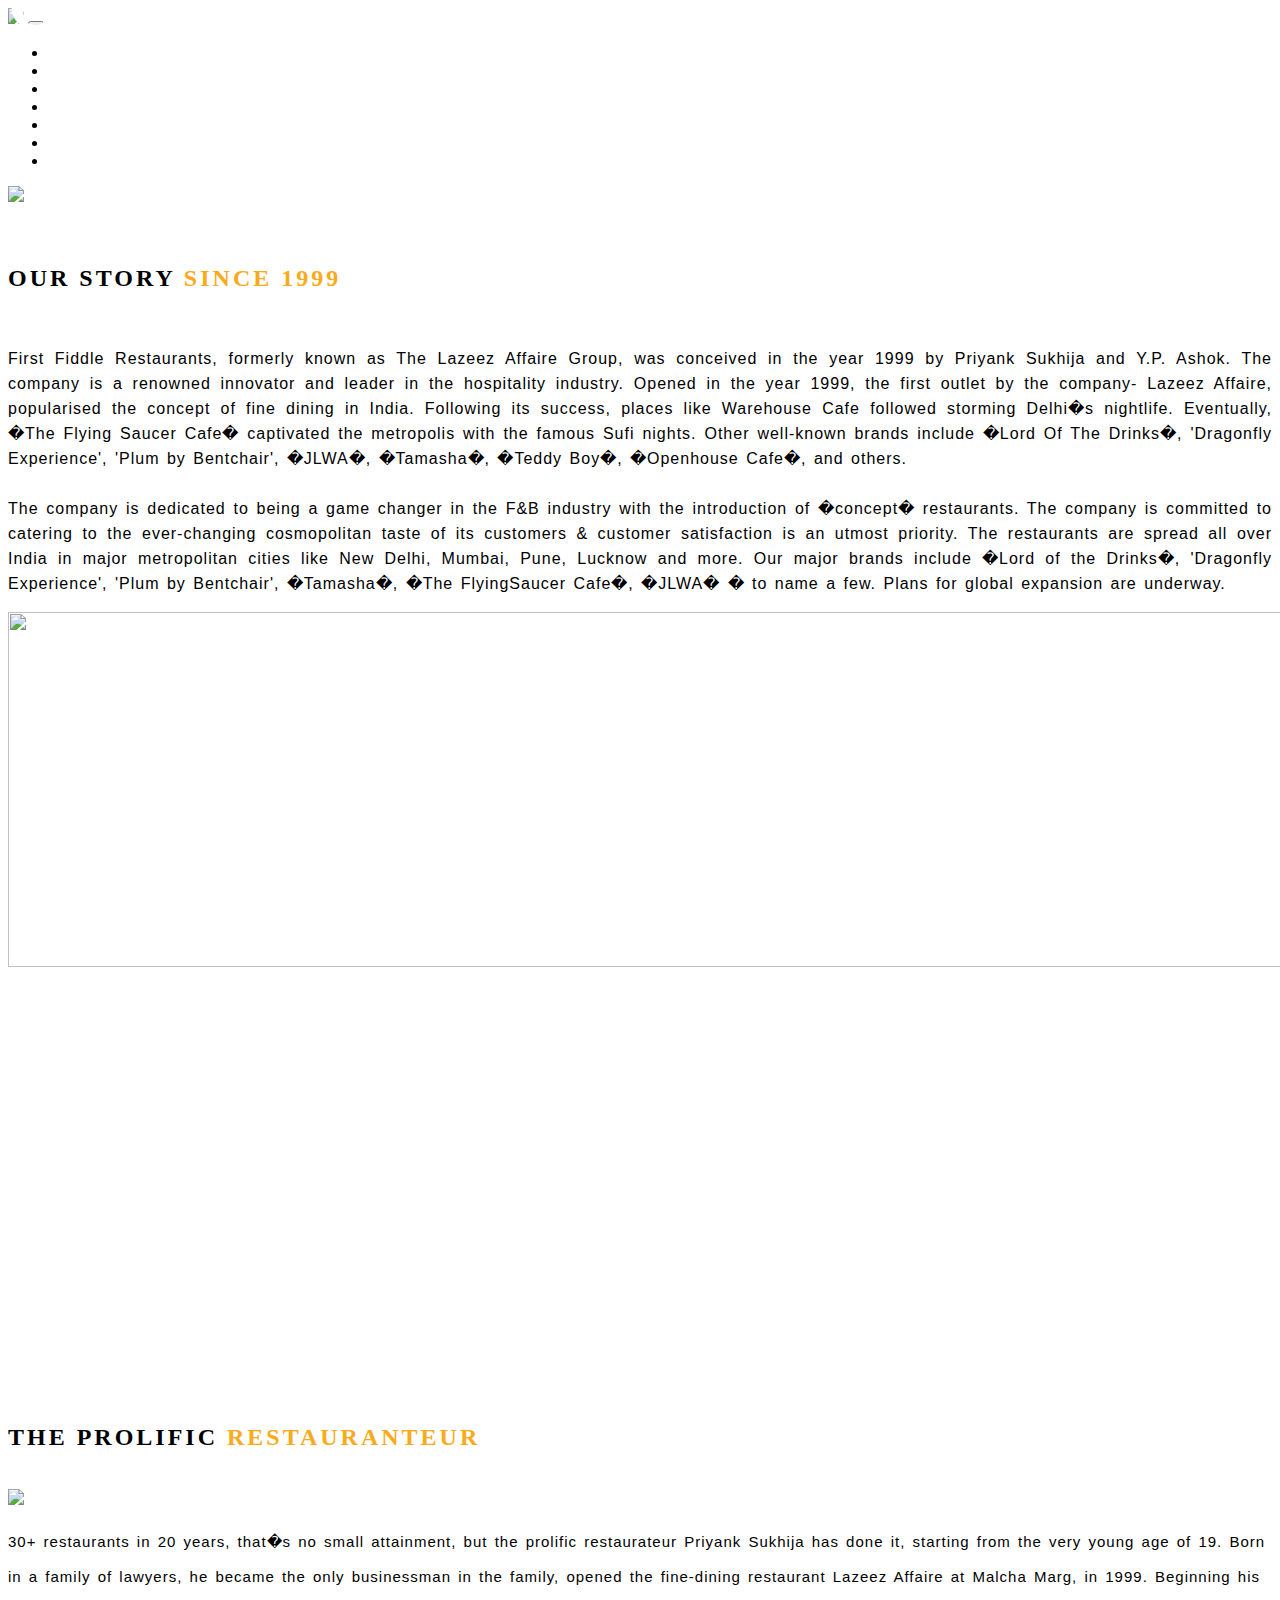
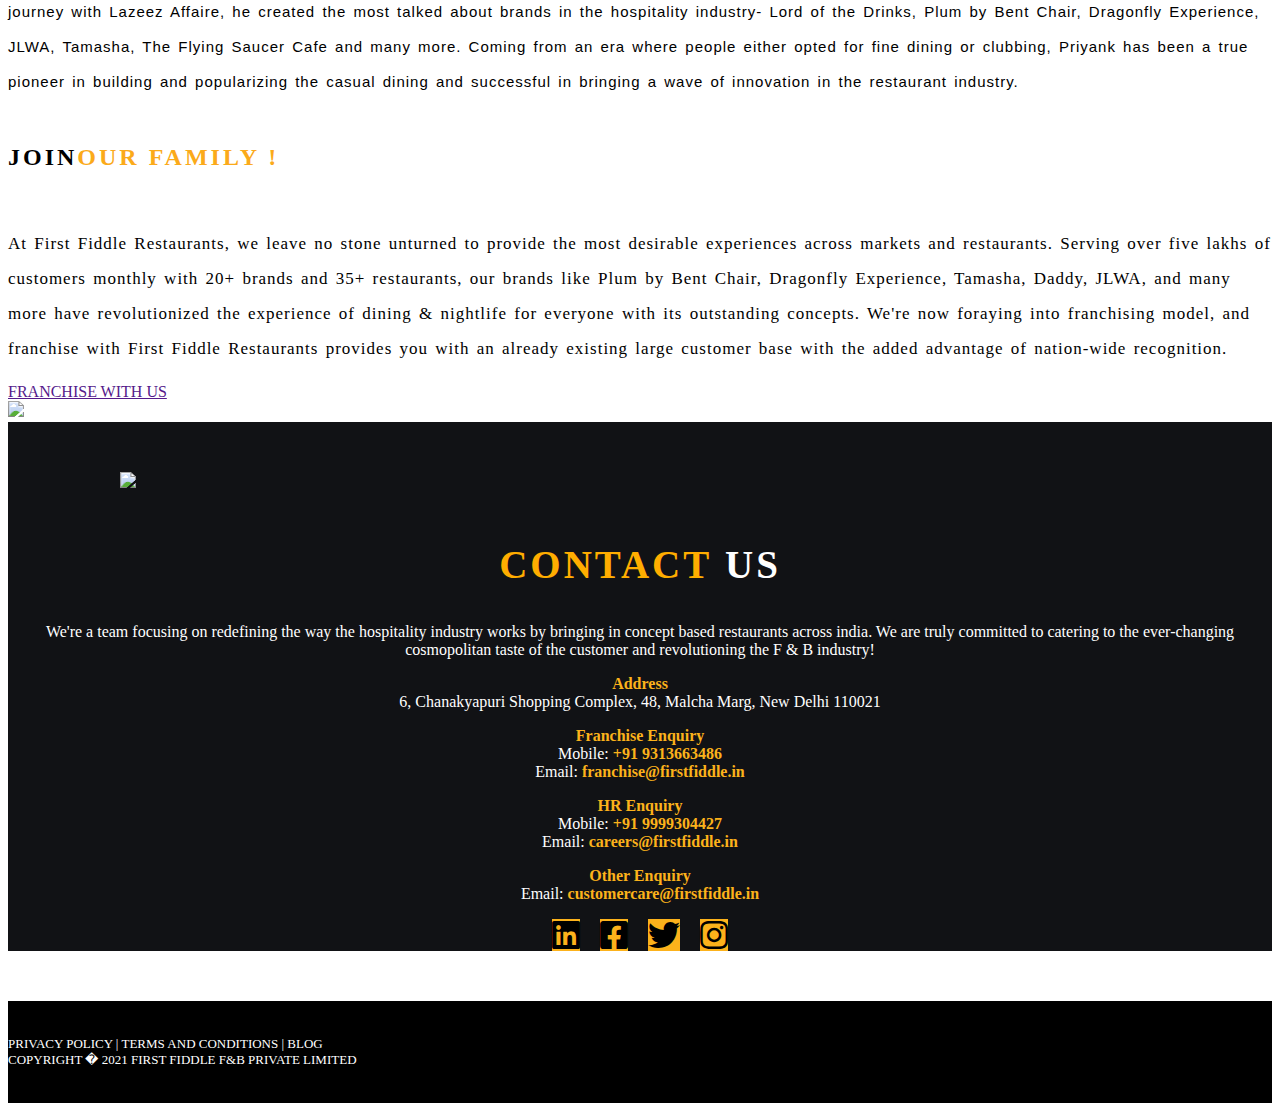
==== about.html @ 3490eace "Add files via upload" ====
<!DOCTYPE html>
<html>
<head>
    <meta charset="utf-8">
    <meta name="viewport" content="width=device-width, initial-scale=1">
    <title></title>
    <link href="https://cdn.jsdelivr.net/npm/bootstrap@5.0.1/dist/css/bootstrap.min.css" rel="stylesheet" integrity="sha384-+0n0xVW2eSR5OomGNYDnhzAbDsOXxcvSN1TPprVMTNDbiYZCxYbOOl7+AMvyTG2x" crossorigin="anonymous">
    <link rel="stylesheet" href="https://pro.fontawesome.com/releases/v5.10.0/css/all.css" >
    <!-- JavaScript Bundle with Popper -->
    <script src="https://cdn.jsdelivr.net/npm/bootstrap@5.1.3/dist/js/bootstrap.bundle.min.js" integrity="sha384-ka7Sk0Gln4gmtz2MlQnikT1wXgYsOg+OMhuP+IlRH9sENBO0LRn5q+8nbTov4+1p" crossorigin="anonymous"></script>
    <link rel="stylesheet" href="task3.css">
    <style type="text/css">
        .i2{
            display: none;
        }
        @media(max-width: 600px){
            .i1{
                display: none;
            }
            .i2{
                display: block;
            }
            .con1{
                margin-top: 170px;
            }
        }
    </style>
</head>
<body>

   <!-- navbar start -->
   <nav class="a navbar navbar-expand-md  navbar-dark fixed-top">
         <div class="container-fluid">
            <a href="" class="navbar-brand">
                <img src="https://www.firstfiddle.in/assets/images/ff-logo-02.png" style="width:59px;" class="b" >
                <img src="https://www.firstfiddle.in/assets/images/logo-for-mobile.png" class="moblogo">
            </a> 

            <button class="navbar-toggler"data-bs-toggle="collapse" data-bs-target="#ab">
                    <span class="navbar-toggler-icon"></span>
                </button>

            <!--menu start--->
            <div class="collapse navbar-collapse" id="ab">
                <ul class="navbar-nav ms-auto ">
                 <li><a href="index.html" class="nav-link">HOME</a></li>
                 <li><a href="about.html" class="nav-link" >ABOUT</a></li>
                 <li><a href="brands.html" class="nav-link">BRANDS</a></li>
                 <li><a href="team.html" class="nav-link">OUR TEAM</a></li>
                 <li><a href="press.html" class="nav-link">PRESS RELEASE</a></li>
                 <li><a href="contact.html" class="nav-link">CONTACT</a></li>
                 <li><a href="careers.html" class="nav-link">CAREERS</a></li>
                </ul>
            </div>
         </div>
   </nav>
   <!-- navbar end -->
   <img src="https://www.firstfiddle.in/assets/images/about-new.jpg" class=" w-100 i1" height="400px">
   <img src="https://www.firstfiddle.in/assets/images/about-mob.png" class=" i2 w-100">
   <h1 class="ff22 text-center" style="margin-top:-241px">OUR STORY</h1>
   <h3 style="color:white;text-align: center;">ABOUT FIRST FIDDLE RESTAURANT</h3>

   <!-- container fluid start -->
   <div class="container-fluid con1">
        <!-- container start -->
        <div class="container">
            <h2 class="text-center a1" style="margin-top:104px;padding-top: 47px;">OUR STORY <b style="color:#fbaa1a">SINCE 1999</b></h2>
            <br>
            <div class="row">
                <div class="col-md-8">
                    <p style="letter-spacing: 1px;word-spacing: 2px;line-height: 25px;font-family: Montserrat,sans-serif;font-size: 16px;text-align: justify;">First Fiddle Restaurants, formerly known as The Lazeez Affaire Group, was conceived in the year 1999 by Priyank Sukhija and Y.P. Ashok. The company is a renowned innovator and leader in the hospitality industry. Opened in the year 1999, the first outlet by the company- Lazeez Affaire, popularised the concept of fine dining in India. Following its success, places like Warehouse Cafe followed storming Delhi�s nightlife. Eventually, �The Flying Saucer Cafe� captivated the metropolis with the famous Sufi nights. Other well-known brands include �Lord Of The Drinks�, 'Dragonfly Experience', 'Plum by Bentchair', �JLWA�, �Tamasha�, �Teddy Boy�, �Openhouse Cafe�, and others.
                        <br><br>
                    The company is dedicated to being a game changer in the F&B industry with the introduction of �concept� restaurants. The company is committed to catering to the ever-changing cosmopolitan taste of its customers & customer satisfaction is an utmost priority. The restaurants are spread all over India in major metropolitan cities like New Delhi, Mumbai, Pune, Lucknow and more. Our major brands include �Lord of the Drinks�, 'Dragonfly Experience', 'Plum by Bentchair', �Tamasha�, �The FlyingSaucer Cafe�, �JLWA� � to name a few. Plans for global expansion are underway.
                    </p>
                </div>
                <div class="col-md-4 text-center">
                       <img src="https://www.firstfiddle.in/assets/images/ffabout.png" height="355px" width="109%"> 
                </div>
            </div>
        </div>
        <!-- container end -->
   </div>
   <!-- container fluid end -->

   <!-- container fluid start -->
   <div class="container-fluid" style="background:url(  https://www.firstfiddle.in/assets/images/gamebanner.jpg);margin-top: 40px;">
       <div class="container">
        <div class="row">
            <div class="col-md-2"></div>
            <div class="col-md-8">
                <h1 style="font-family: prague;color: #fff;font-size: 60px;text-align: center;padding-top: 102px;">THE GAME CHANGER</h1>
                <p style="line-height: 40px; letter-spacing: 1px;color: white;margin-bottom: 102px;text-align:center;font-size: 17px">The company is dedicated to being a game changer in the F&amp;B industry with the introduction of �concept� restaurants. The company is committed to catering to the ever-changing cosmopolitan taste of its customers &amp; customer satisfaction is an utmost priority.</p>
            </div>
            <div class="col-md-2"></div>
        </div>
       </div>
   </div>
   <!-- container fluid end -->

   <!-- container fluid start -->
   <div class="container-fluid">
       <div class="container">
           <h2 class="text-center a1" style="margin-top:18px">THE PROLIFIC <b style="color:#fbaa1a">RESTAURANTEUR</b></h2>
            <br>
           <div class="row">
              <div class="col-md-3 text-center">
                <img src="https://www.firstfiddle.in/assets/images/priyank2.png" width="80%">
              </div>
              <div class="col-md-9 text-left">
                <p style="font-size: 15px;line-height: 35px;letter-spacing: 1px;word-spacing: 2px;font-family: sans-serif;"> 30+ restaurants in 20 years, that�s no small attainment, but the prolific restaurateur Priyank Sukhija has done it, starting from the very young age of 19. Born in a family of lawyers, he became the only businessman in the family, opened the fine-dining restaurant Lazeez Affaire at Malcha Marg, in 1999. Beginning his journey with Lazeez Affaire, he created the most talked about brands in the hospitality industry- Lord of the Drinks, Plum by Bent Chair, Dragonfly Experience, JLWA, Tamasha, The Flying Saucer Cafe and many more. Coming from an era where people either opted for fine dining or clubbing, Priyank has been a true pioneer in building and popularizing the casual dining and successful in bringing a wave of innovation in the restaurant industry.</p>
              </div>
           </div>
       </div>
   </div>
   <!-- container fluid end -->

<!-- container fluid start -->
   <div class="container-fluid" style="margin-top: 25px">
       <div class="container">
           <h2 class="text-center a1" style="margin-top:1px">JOIN<b style="color:#fbaa1a">OUR FAMILY !</b></h2>
            <br>
           <div class="row">
              <div class="col-md-9">
                <p style="font-size: 15px;line-height: 35px;letter-spacing: 1px;word-spacing: 2px;text-align:left;font-size: 17px;"> At First Fiddle Restaurants, we leave no stone unturned to provide the most desirable experiences across markets and restaurants. Serving over five lakhs of customers monthly with 20+ brands and 35+ restaurants, our brands like Plum by Bent Chair, Dragonfly Experience, Tamasha, Daddy, JLWA, and many more have revolutionized the experience of dining & nightlife for everyone with its outstanding concepts. We're now foraying into franchising model, and franchise with First Fiddle Restaurants provides you with an already existing large customer base with the added advantage of nation-wide recognition.
                </p>
                <a href="" class="btn btn-warning d">FRANCHISE WITH US</a>
              </div>
              <div class="col-md-3 text-center">
                <img src="  https://www.firstfiddle.in/assets/images/our-family.png" width="100%">
              </div>
           </div>
       </div>
   </div>
   <!-- container fluid end -->

   <!-- container div start -->
    <div class="container-fluid r2">
        <!-- row div start -->
        <div class="row">
            <div class="col-md-5">
                <img src="image/fflogo.png" class="i">
            </div>

            <div class="col-md-7">
                <center>
                <h2 style="font-family: 'prague'; font-size: 39px;line-height: 50px; letter-spacing: 3px; color: #fff;"><b style="color: #ffad00;">CONTACT</b> US</h2>
                <p style="color: #fff;">We're a team focusing on redefining the way the hospitality industry works by bringing in concept based restaurants across india. We are truly committed to catering to the ever-changing cosmopolitan taste of the customer and revolutioning the F &amp; B industry!</p>

                     <div class="row">
                        <div class="col-md-6">
                            <p style="color:white"><strong style="color: #fcb21b;">Address</strong><br> 6, Chanakyapuri Shopping Complex, 48, Malcha Marg, New Delhi 110021 </p>
                        </div>

                        <div class="col-md-6">
                            <p style="color:white;"><strong style="color: #fcb21b;">Franchise Enquiry </strong><br> Mobile: <a href="tel:09313663486" style="text-decoration: none;"><b style="color: #fcb21b;">+91 9313663486</b></a><br > Email: <a href="mailto:franchise@firstfiddle.in" style="text-decoration: none;"><b style="color: #fcb21b; text-decoration: none;" >franchise@firstfiddle.in</b></a></p>
                        </div>
                     </div>

                      <div class="row">
                        <div class="col-md-6">
                            <p style="color:white;"><strong style="color: #fcb21b;">HR Enquiry</strong><br > Mobile: <a  href="tel:09999304427" style="text-decoration: none;"><b style="color: #fcb21b;">+91 9999304427</b></a><br > Email: <a href="mailto:careers@firstfiddle.in" style="text-decoration: none;"><b style="color: #fcb21b;">careers@firstfiddle.in</b></a></p>
                        </div>

                        <div class="col-md-6">
                            <p style="color:white;"><strong style="color: #fcb21b;" >Other Enquiry</strong><br >Email: <a href="mailto:customercare@firstfiddle.in" style="text-decoration: none;"><b style="color: #fcb21b;">customercare@firstfiddle.in</b></a></p>
                        </div>
                     </div>

                     <div class="col-md-12" style="margin-bottom: 50px;" >
                        <a  href="https://www.linkedin.com/company/first-fiddle-restaurants/"  ><i  class="fab fa-linkedin fa-2x " style="background: #fcb21b; color: black; "></i></a>
                        &nbsp; &nbsp; 
                        <a  href="https://www.facebook.com/firstfiddlerestaurants/" ><i  class="fab fa-facebook-square fa-2x " style="background: #fcb21b; color: black;"></i></a>
                        &nbsp; &nbsp; 
                        <a href="https://twitter.com/hashtag/firstfiddlerestaurants" ><i  class="fab fa-twitter fa-2x" style="background: #fcb21b; color: black;"></i></a>
                        &nbsp; &nbsp; 
                        <a  href="https://www.instagram.com/firstfiddlerestaurants/" ><i class="fab fa-instagram fa-2x" style="background: #fcb21b; color: black;"></i></a>
                     </div>
                </center>
            </div>
        </div>  
        <!-- row div end -->
    </div>
    <!-- container div end -->

    <!-- container div start -->
    <div class="container-fluid" style="background: black;">
        <div class="col-md-12 text-center">
            <p  style=" font-size:13px;color: white;padding-top: 35px;padding-bottom: 35px;">PRIVACY POLICY | TERMS AND CONDITIONS | <a style="text-decoration: none; color: #fff;" href="/blog">BLOG</a><br>COPYRIGHT � 2021 <a  href="http://www.firstfiddle.in" style="color: white;text-decoration: none;" target="_blank">FIRST FIDDLE F&amp;B PRIVATE LIMITED</a></p>
        </div>
    </div>
    <!-- container div end -->
</body>
</html>
---- task3.css ----
.navbar-nav li{
  padding: 0 10px;
}
.navbar-nav li a{
  color: #fff!important;
  font-weight: 600;
  font-size: 16px;
}
.moblogo{
  display: none;
}
.ff22{
  font-size: 70px;
  font-family: prague;
  color: white;
  margin-top: -378px;
}
.c1{
  margin-top: 300px;
}
.a1{
  padding-top: 20px;
    text-transform: uppercase;
    font-family: prague;
    letter-spacing: 3px;
}
.c{
  line-height: 35px;
    letter-spacing: 1px;
    word-spacing: 1px;
    text-align: justify;
}
.d{
  margin-top: 30px;
    margin-bottom: 80px;
}
.img1{
    width: 75%;
}
.ff21{
    font-family: prague;
    color: white;
    font-size: 50px;
    margin-top: -219px;
    text-align: center;
    }
.e{
        margin-top: -170px;
    font-size: 16px;
    line-height: 40px;
     letter-spacing: 1px;
     color: white;
     text-align: center;
}
.f{
    text-align: center;
    color: white;
    background-color: #fbac29;
        margin-top: -79px;
    height: 36px;
    width: 141px;
    margin-left: 576px;
}
.g{
    width: 265px;
}
.r1{
    margin-top: 15px;
}
.h{
    text-align: center;
    color: white;
    background-color: #fbac29;
        margin-top: -69px;
    height: 36px;
    width: 141px;
    margin-left: 576px;
}
.r2{
    background-color: #020306f0;
    margin-top: 1px;
}
.i{
        padding-top: 50px;
    width: 80%;
    padding-left: 112px;
    padding-bottom: 16px;
}
@media(max-width: 600px){
  .moblogo{
    display: block;
  }
  .b{
    display: none;
  }
  .navbar{
    background-color: #fbaa1a;
  }
  .ff22{
    margin-top: -66px;
    font-size: 24px;
    font-family: prague;
  }
  .r1{
        margin-top: 15px;
    }
    .ff21{
        font-size: 26px;
    margin-top: -256px;
    }
    .e{
        margin-top: -221px;
    font-size: 14px;
    line-height: 24px;
    }
    .f{
        margin-left: 111px;
        margin-top: -95px;
    }
    .c1{
      margin-top: 43px;
    }
    .g{
        padding: 7px;
    }
    .h{
         margin-left: 111px;
        margin-top: -62px;
    }
}
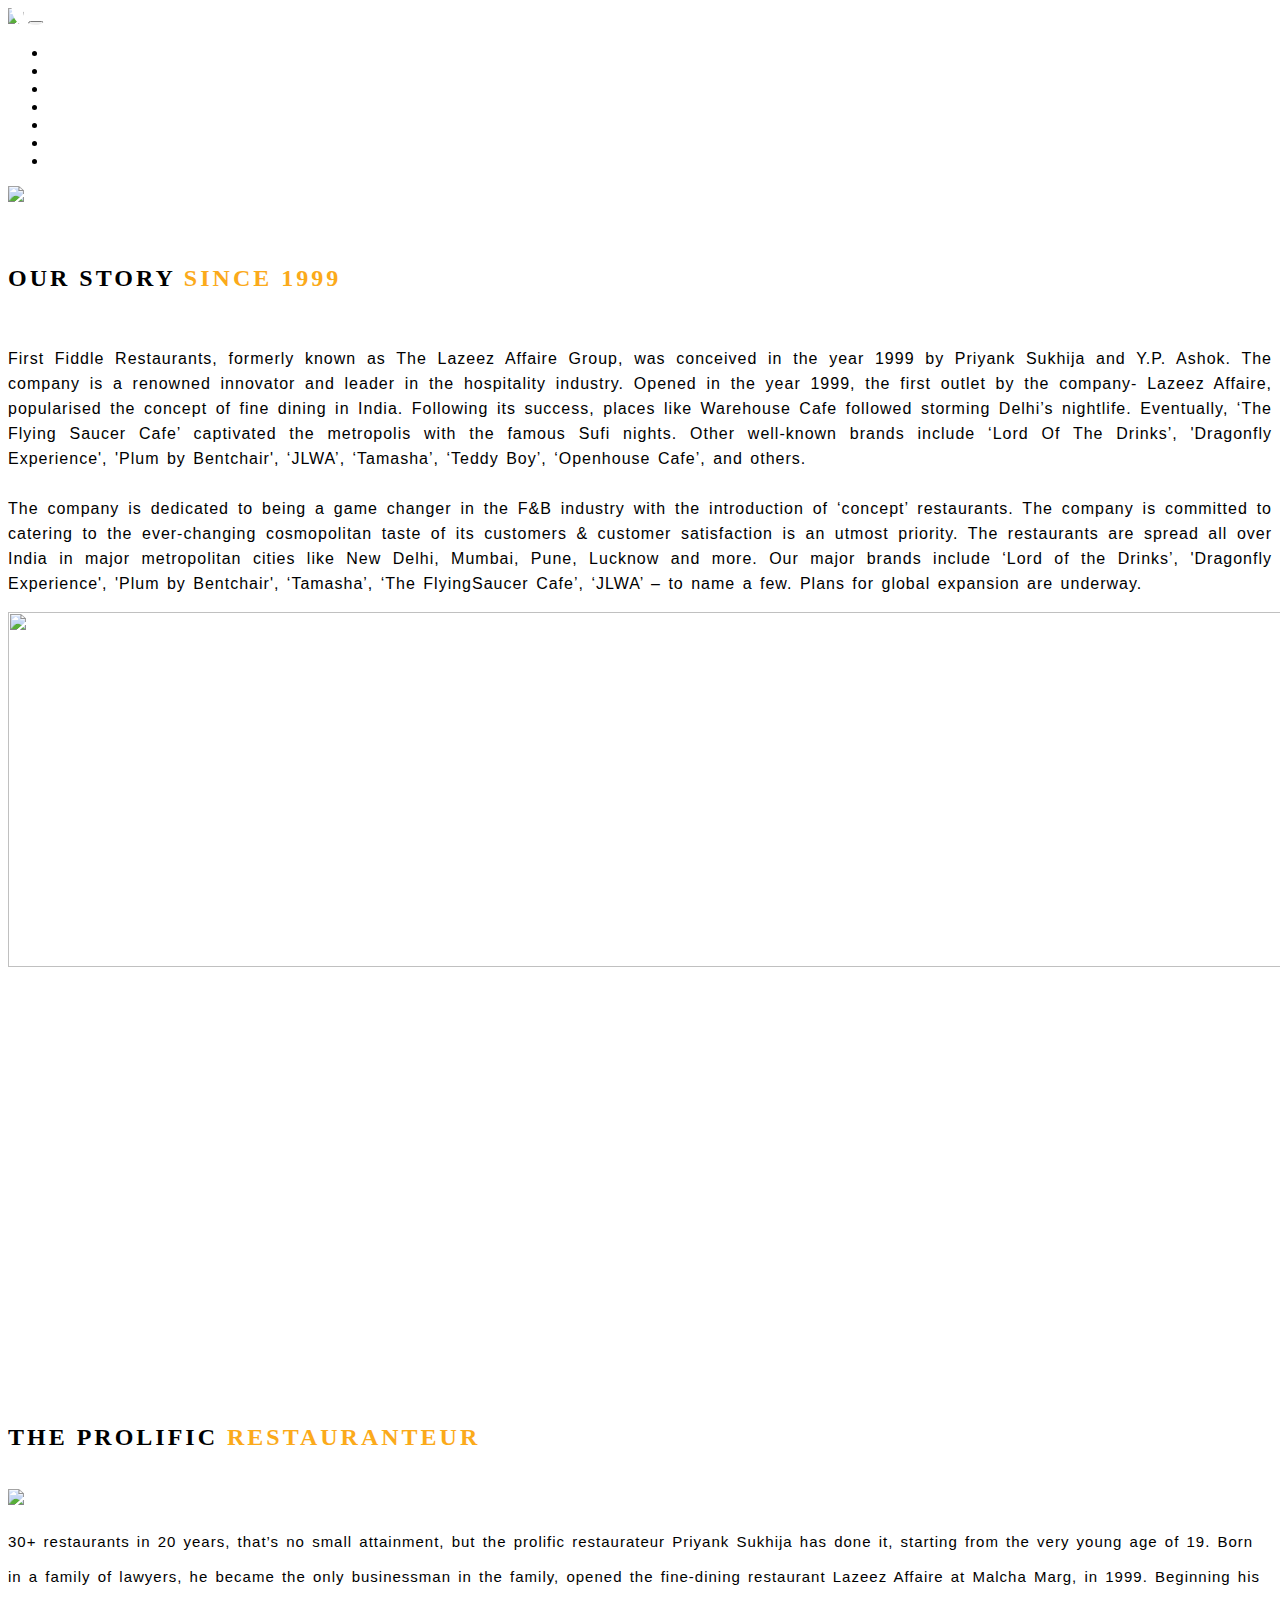
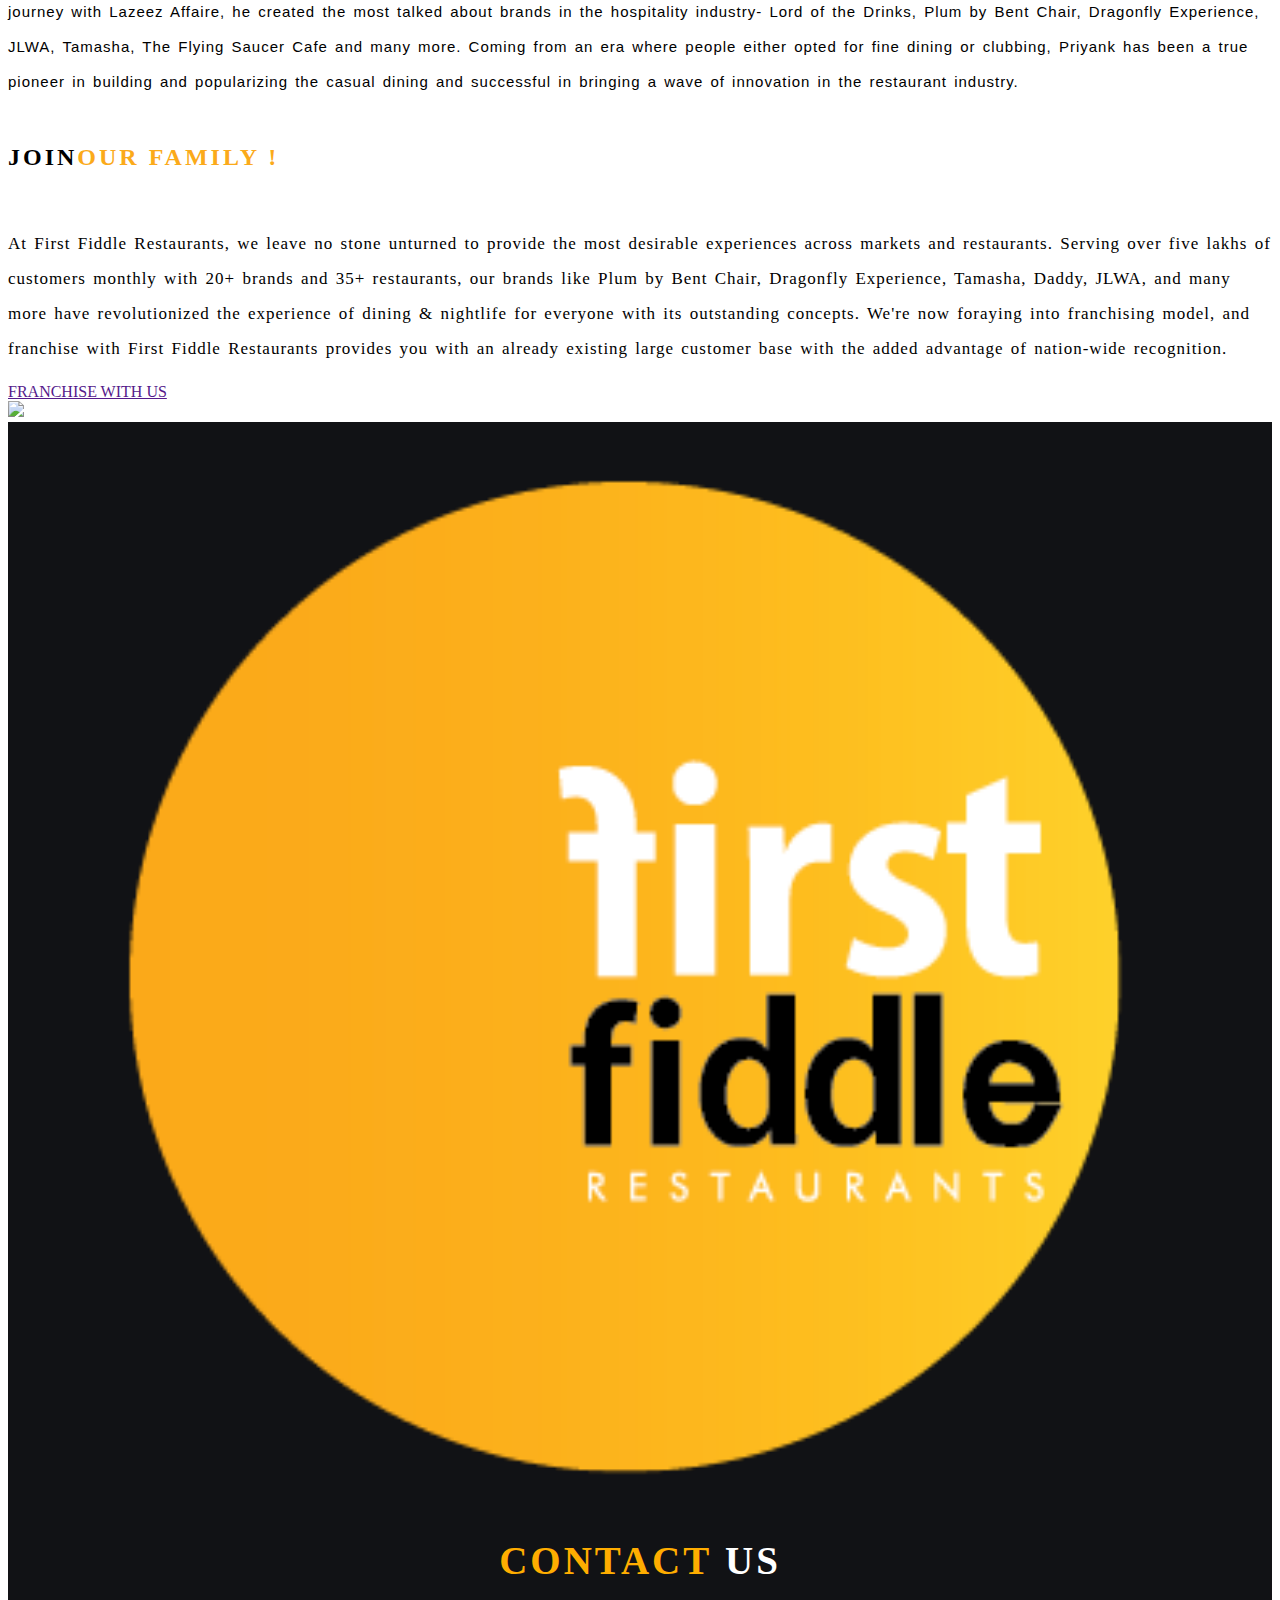
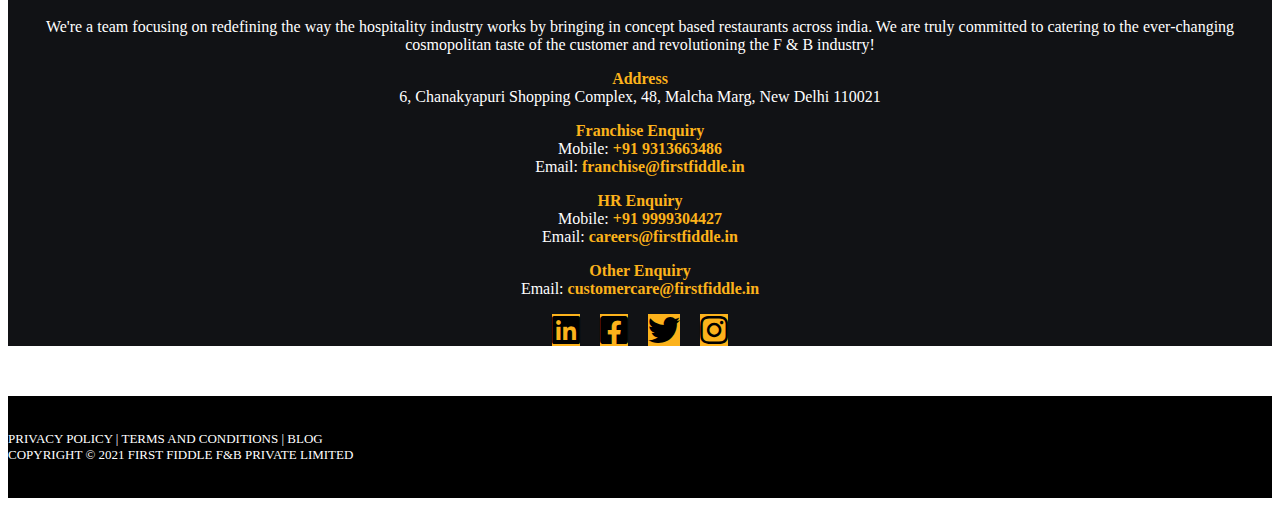
==== commit 9b8dbd17: "Update about.html" ====
--- a/about.html
+++ b/about.html
@@ -68,9 +68,9 @@
             <br>
             <div class="row">
                 <div class="col-md-8">
-                    <p style="letter-spacing: 1px;word-spacing: 2px;line-height: 25px;font-family: Montserrat,sans-serif;font-size: 16px;text-align: justify;">First Fiddle Restaurants, formerly known as The Lazeez Affaire Group, was conceived in the year 1999 by Priyank Sukhija and Y.P. Ashok. The company is a renowned innovator and leader in the hospitality industry. Opened in the year 1999, the first outlet by the company- Lazeez Affaire, popularised the concept of fine dining in India. Following its success, places like Warehouse Cafe followed storming Delhi�s nightlife. Eventually, �The Flying Saucer Cafe� captivated the metropolis with the famous Sufi nights. Other well-known brands include �Lord Of The Drinks�, 'Dragonfly Experience', 'Plum by Bentchair', �JLWA�, �Tamasha�, �Teddy Boy�, �Openhouse Cafe�, and others.
+                    <p style="letter-spacing: 1px;word-spacing: 2px;line-height: 25px;font-family: Montserrat,sans-serif;font-size: 16px;text-align: justify;">First Fiddle Restaurants, formerly known as The Lazeez Affaire Group, was conceived in the year 1999 by Priyank Sukhija and Y.P. Ashok. The company is a renowned innovator and leader in the hospitality industry. Opened in the year 1999, the first outlet by the company- Lazeez Affaire, popularised the concept of fine dining in India. Following its success, places like Warehouse Cafe followed storming Delhi’s nightlife. Eventually, ‘The Flying Saucer Cafe’ captivated the metropolis with the famous Sufi nights. Other well-known brands include ‘Lord Of The Drinks’, 'Dragonfly Experience', 'Plum by Bentchair', ‘JLWA’, ‘Tamasha’, ‘Teddy Boy’, ‘Openhouse Cafe’, and others.
                         <br><br>
-                    The company is dedicated to being a game changer in the F&B industry with the introduction of �concept� restaurants. The company is committed to catering to the ever-changing cosmopolitan taste of its customers & customer satisfaction is an utmost priority. The restaurants are spread all over India in major metropolitan cities like New Delhi, Mumbai, Pune, Lucknow and more. Our major brands include �Lord of the Drinks�, 'Dragonfly Experience', 'Plum by Bentchair', �Tamasha�, �The FlyingSaucer Cafe�, �JLWA� � to name a few. Plans for global expansion are underway.
+                    The company is dedicated to being a game changer in the F&B industry with the introduction of ‘concept’ restaurants. The company is committed to catering to the ever-changing cosmopolitan taste of its customers & customer satisfaction is an utmost priority. The restaurants are spread all over India in major metropolitan cities like New Delhi, Mumbai, Pune, Lucknow and more. Our major brands include ‘Lord of the Drinks’, 'Dragonfly Experience', 'Plum by Bentchair', ‘Tamasha’, ‘The FlyingSaucer Cafe’, ‘JLWA’ – to name a few. Plans for global expansion are underway.
                     </p>
                 </div>
                 <div class="col-md-4 text-center">
@@ -89,7 +89,7 @@
             <div class="col-md-2"></div>
             <div class="col-md-8">
                 <h1 style="font-family: prague;color: #fff;font-size: 60px;text-align: center;padding-top: 102px;">THE GAME CHANGER</h1>
-                <p style="line-height: 40px; letter-spacing: 1px;color: white;margin-bottom: 102px;text-align:center;font-size: 17px">The company is dedicated to being a game changer in the F&amp;B industry with the introduction of �concept� restaurants. The company is committed to catering to the ever-changing cosmopolitan taste of its customers &amp; customer satisfaction is an utmost priority.</p>
+                <p style="line-height: 40px; letter-spacing: 1px;color: white;margin-bottom: 102px;text-align:center;font-size: 17px">The company is dedicated to being a game changer in the F&amp;B industry with the introduction of ‘concept’ restaurants. The company is committed to catering to the ever-changing cosmopolitan taste of its customers &amp; customer satisfaction is an utmost priority.</p>
             </div>
             <div class="col-md-2"></div>
         </div>
@@ -107,7 +107,7 @@
                 <img src="https://www.firstfiddle.in/assets/images/priyank2.png" width="80%">
               </div>
               <div class="col-md-9 text-left">
-                <p style="font-size: 15px;line-height: 35px;letter-spacing: 1px;word-spacing: 2px;font-family: sans-serif;"> 30+ restaurants in 20 years, that�s no small attainment, but the prolific restaurateur Priyank Sukhija has done it, starting from the very young age of 19. Born in a family of lawyers, he became the only businessman in the family, opened the fine-dining restaurant Lazeez Affaire at Malcha Marg, in 1999. Beginning his journey with Lazeez Affaire, he created the most talked about brands in the hospitality industry- Lord of the Drinks, Plum by Bent Chair, Dragonfly Experience, JLWA, Tamasha, The Flying Saucer Cafe and many more. Coming from an era where people either opted for fine dining or clubbing, Priyank has been a true pioneer in building and popularizing the casual dining and successful in bringing a wave of innovation in the restaurant industry.</p>
+                <p style="font-size: 15px;line-height: 35px;letter-spacing: 1px;word-spacing: 2px;font-family: sans-serif;"> 30+ restaurants in 20 years, that’s no small attainment, but the prolific restaurateur Priyank Sukhija has done it, starting from the very young age of 19. Born in a family of lawyers, he became the only businessman in the family, opened the fine-dining restaurant Lazeez Affaire at Malcha Marg, in 1999. Beginning his journey with Lazeez Affaire, he created the most talked about brands in the hospitality industry- Lord of the Drinks, Plum by Bent Chair, Dragonfly Experience, JLWA, Tamasha, The Flying Saucer Cafe and many more. Coming from an era where people either opted for fine dining or clubbing, Priyank has been a true pioneer in building and popularizing the casual dining and successful in bringing a wave of innovation in the restaurant industry.</p>
               </div>
            </div>
        </div>
@@ -138,7 +138,7 @@
         <!-- row div start -->
         <div class="row">
             <div class="col-md-5">
-                <img src="image/fflogo.png" class="i">
+                <img src="fflogo.png" class="i">
             </div>
 
             <div class="col-md-7">
@@ -185,9 +185,9 @@
     <!-- container div start -->
     <div class="container-fluid" style="background: black;">
         <div class="col-md-12 text-center">
-            <p  style=" font-size:13px;color: white;padding-top: 35px;padding-bottom: 35px;">PRIVACY POLICY | TERMS AND CONDITIONS | <a style="text-decoration: none; color: #fff;" href="/blog">BLOG</a><br>COPYRIGHT � 2021 <a  href="http://www.firstfiddle.in" style="color: white;text-decoration: none;" target="_blank">FIRST FIDDLE F&amp;B PRIVATE LIMITED</a></p>
+            <p  style=" font-size:13px;color: white;padding-top: 35px;padding-bottom: 35px;">PRIVACY POLICY | TERMS AND CONDITIONS | <a style="text-decoration: none; color: #fff;" href="/blog">BLOG</a><br>COPYRIGHT © 2021 <a  href="http://www.firstfiddle.in" style="color: white;text-decoration: none;" target="_blank">FIRST FIDDLE F&amp;B PRIVATE LIMITED</a></p>
         </div>
     </div>
     <!-- container div end -->
 </body>
-</html>+</html>
